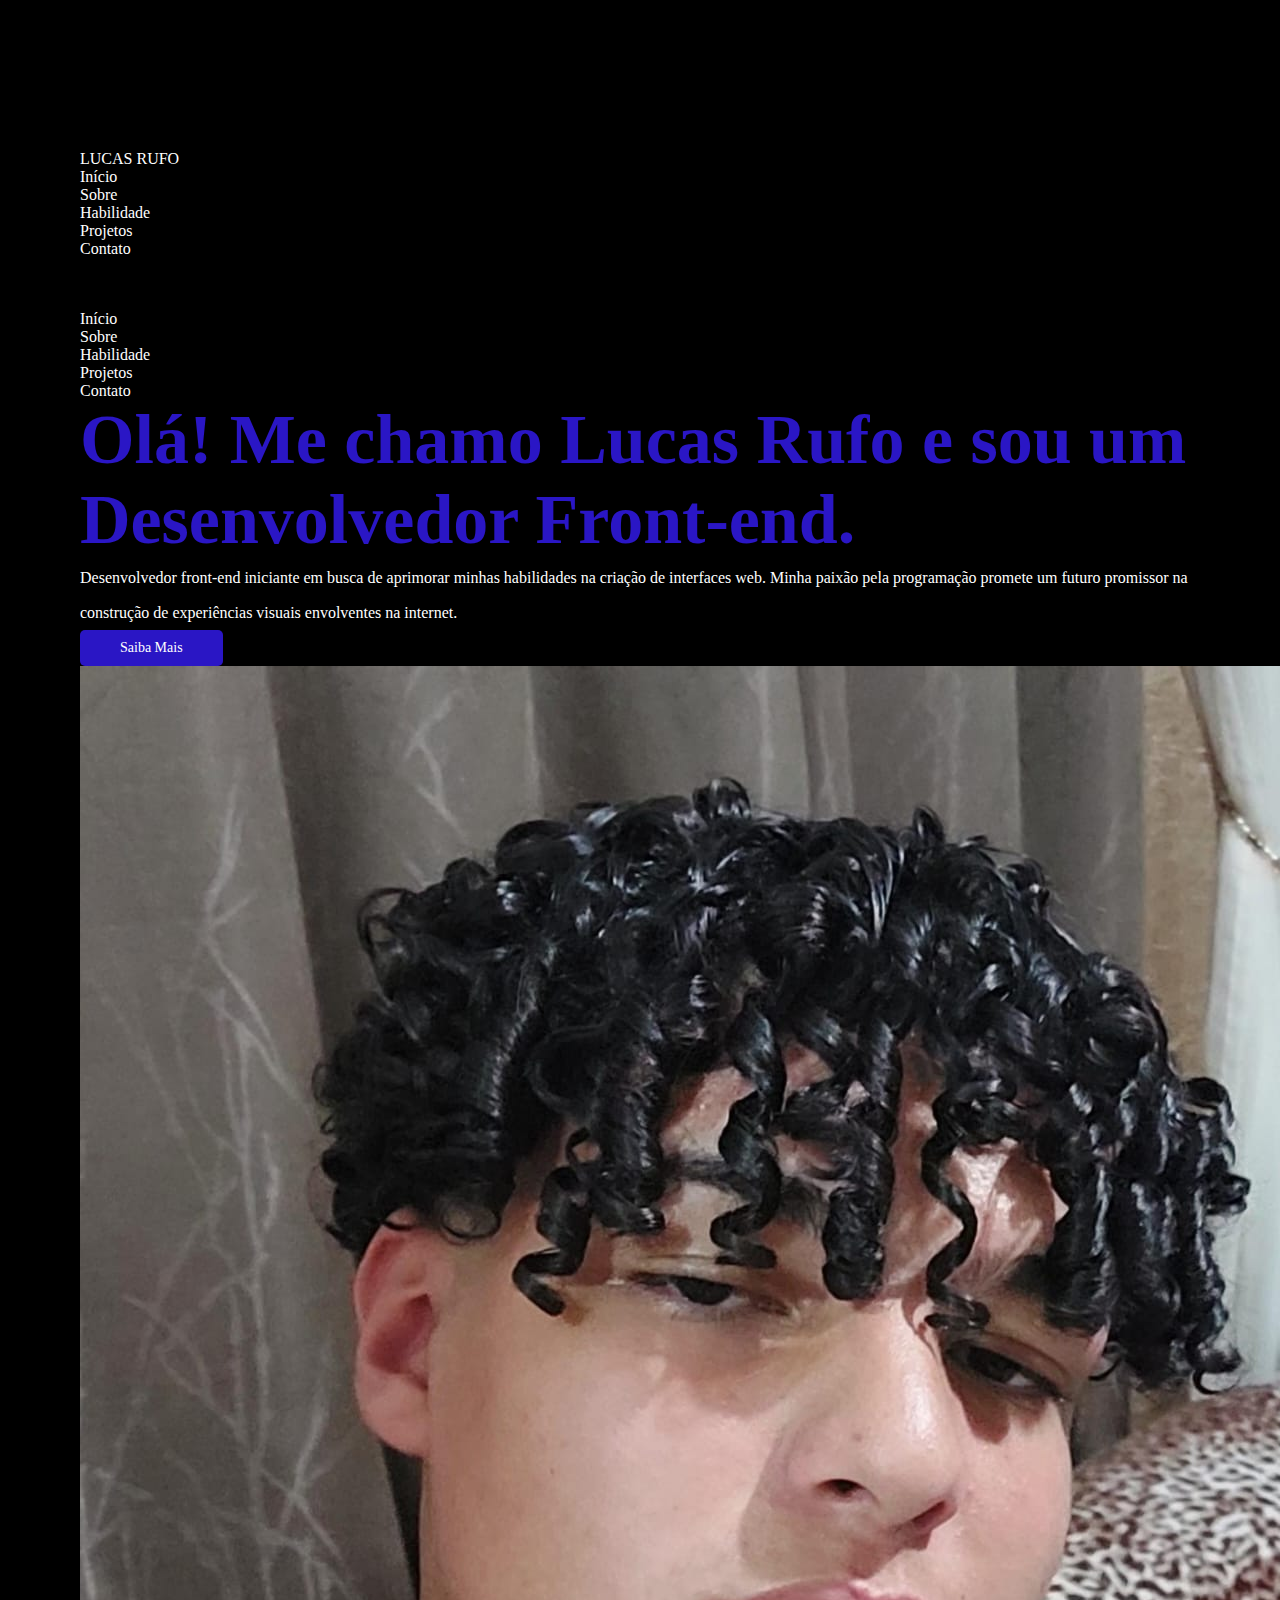
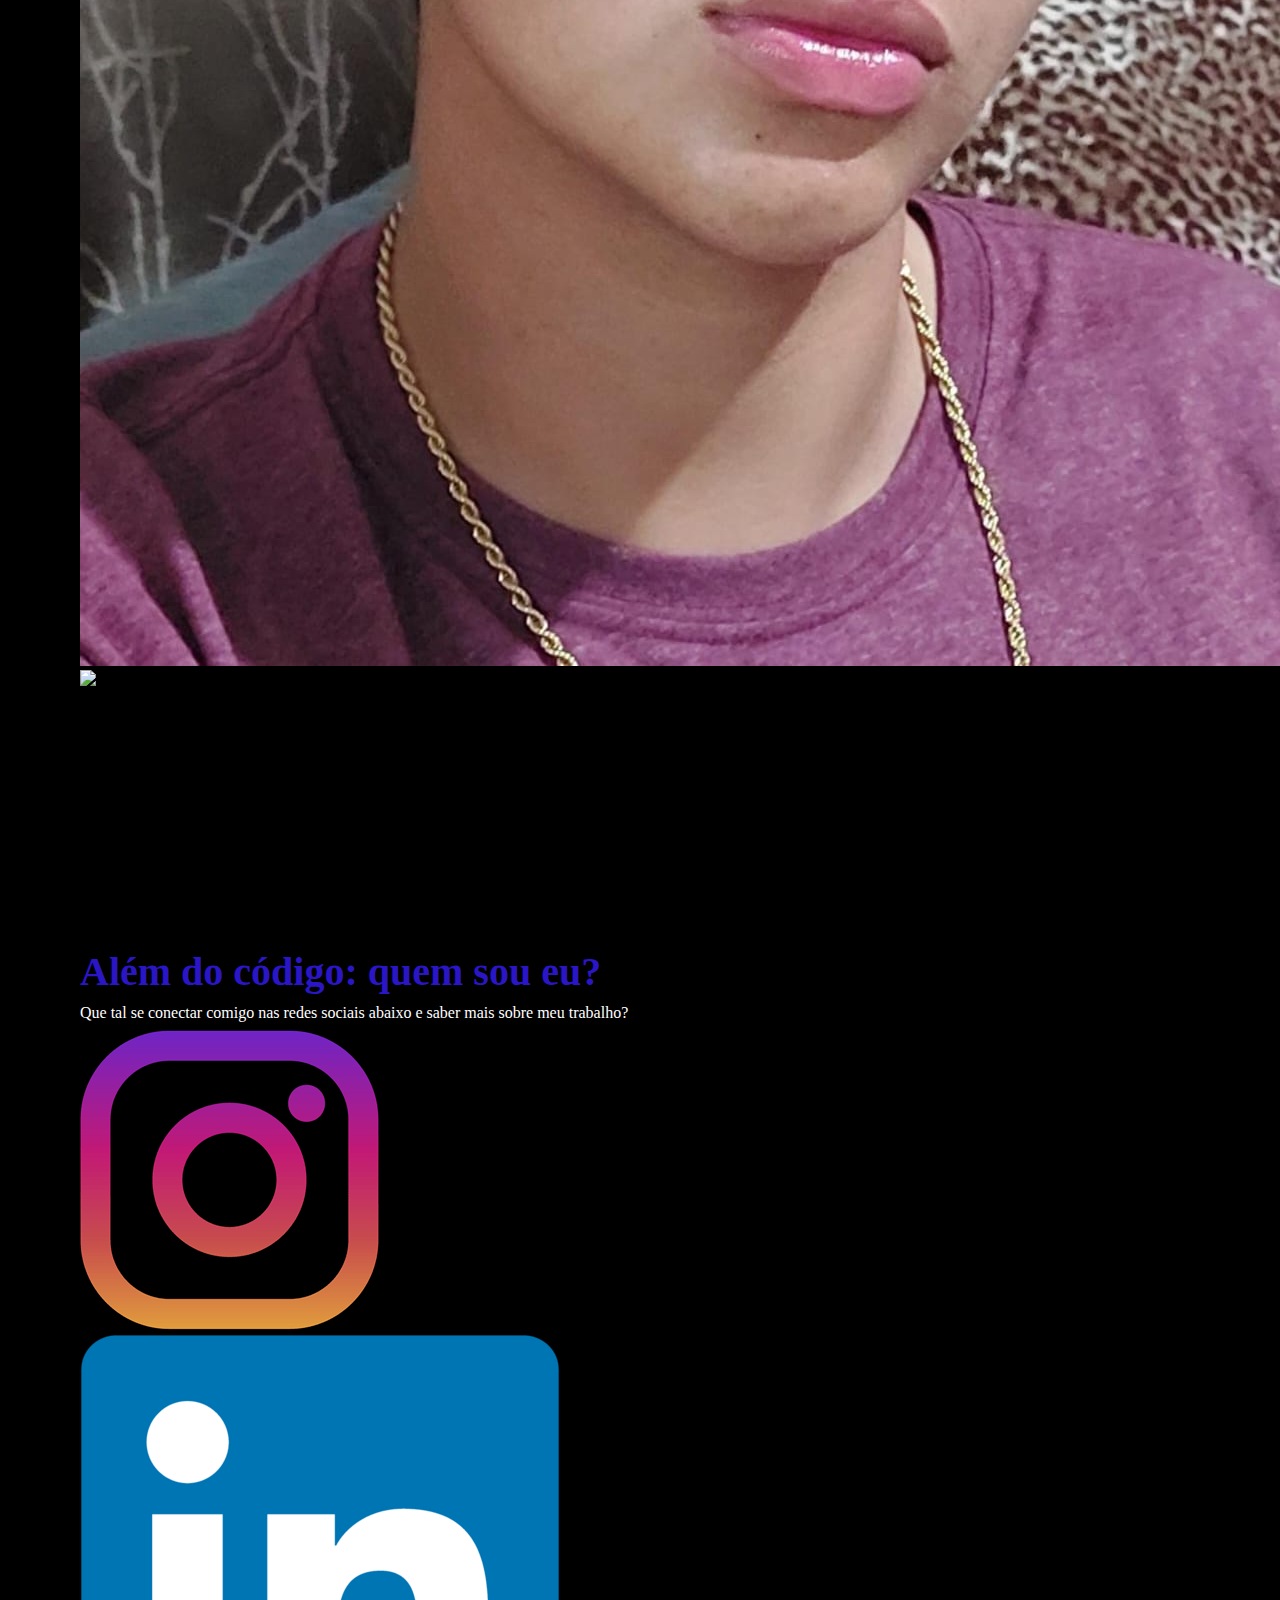
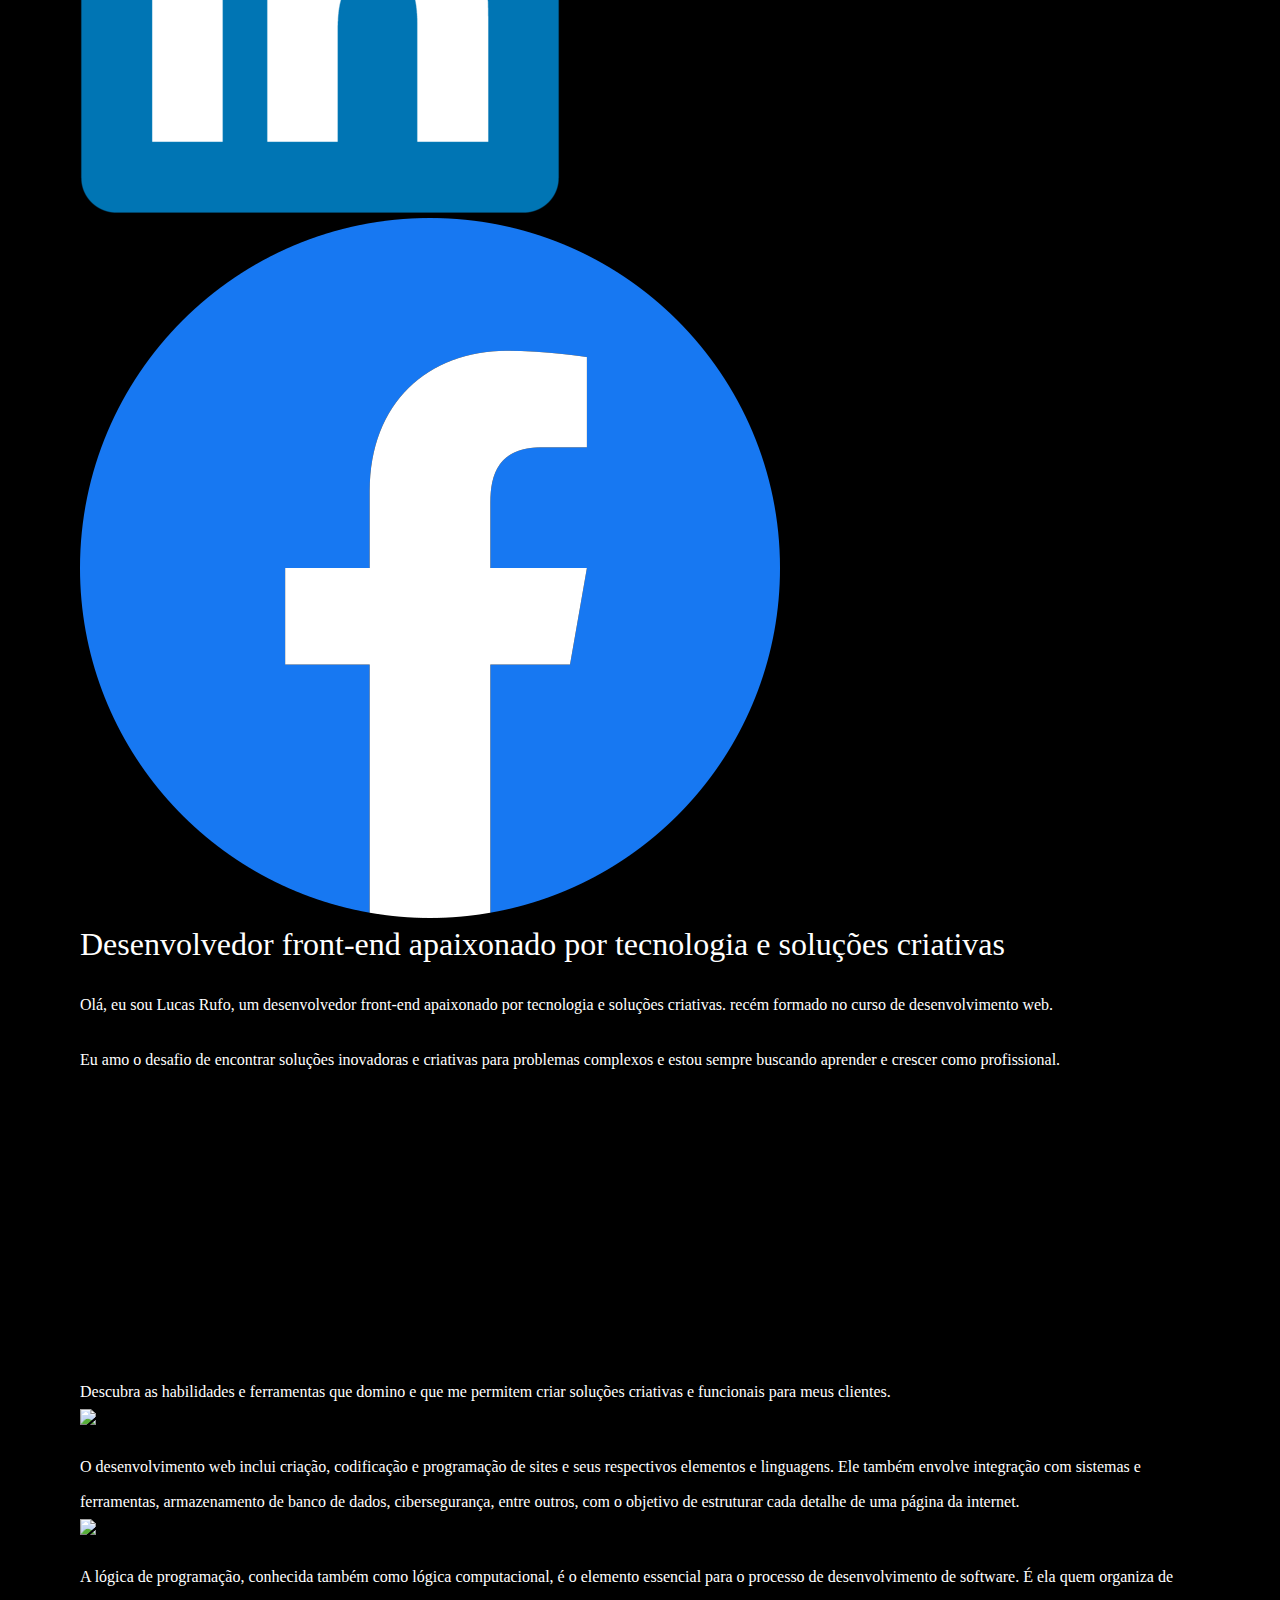
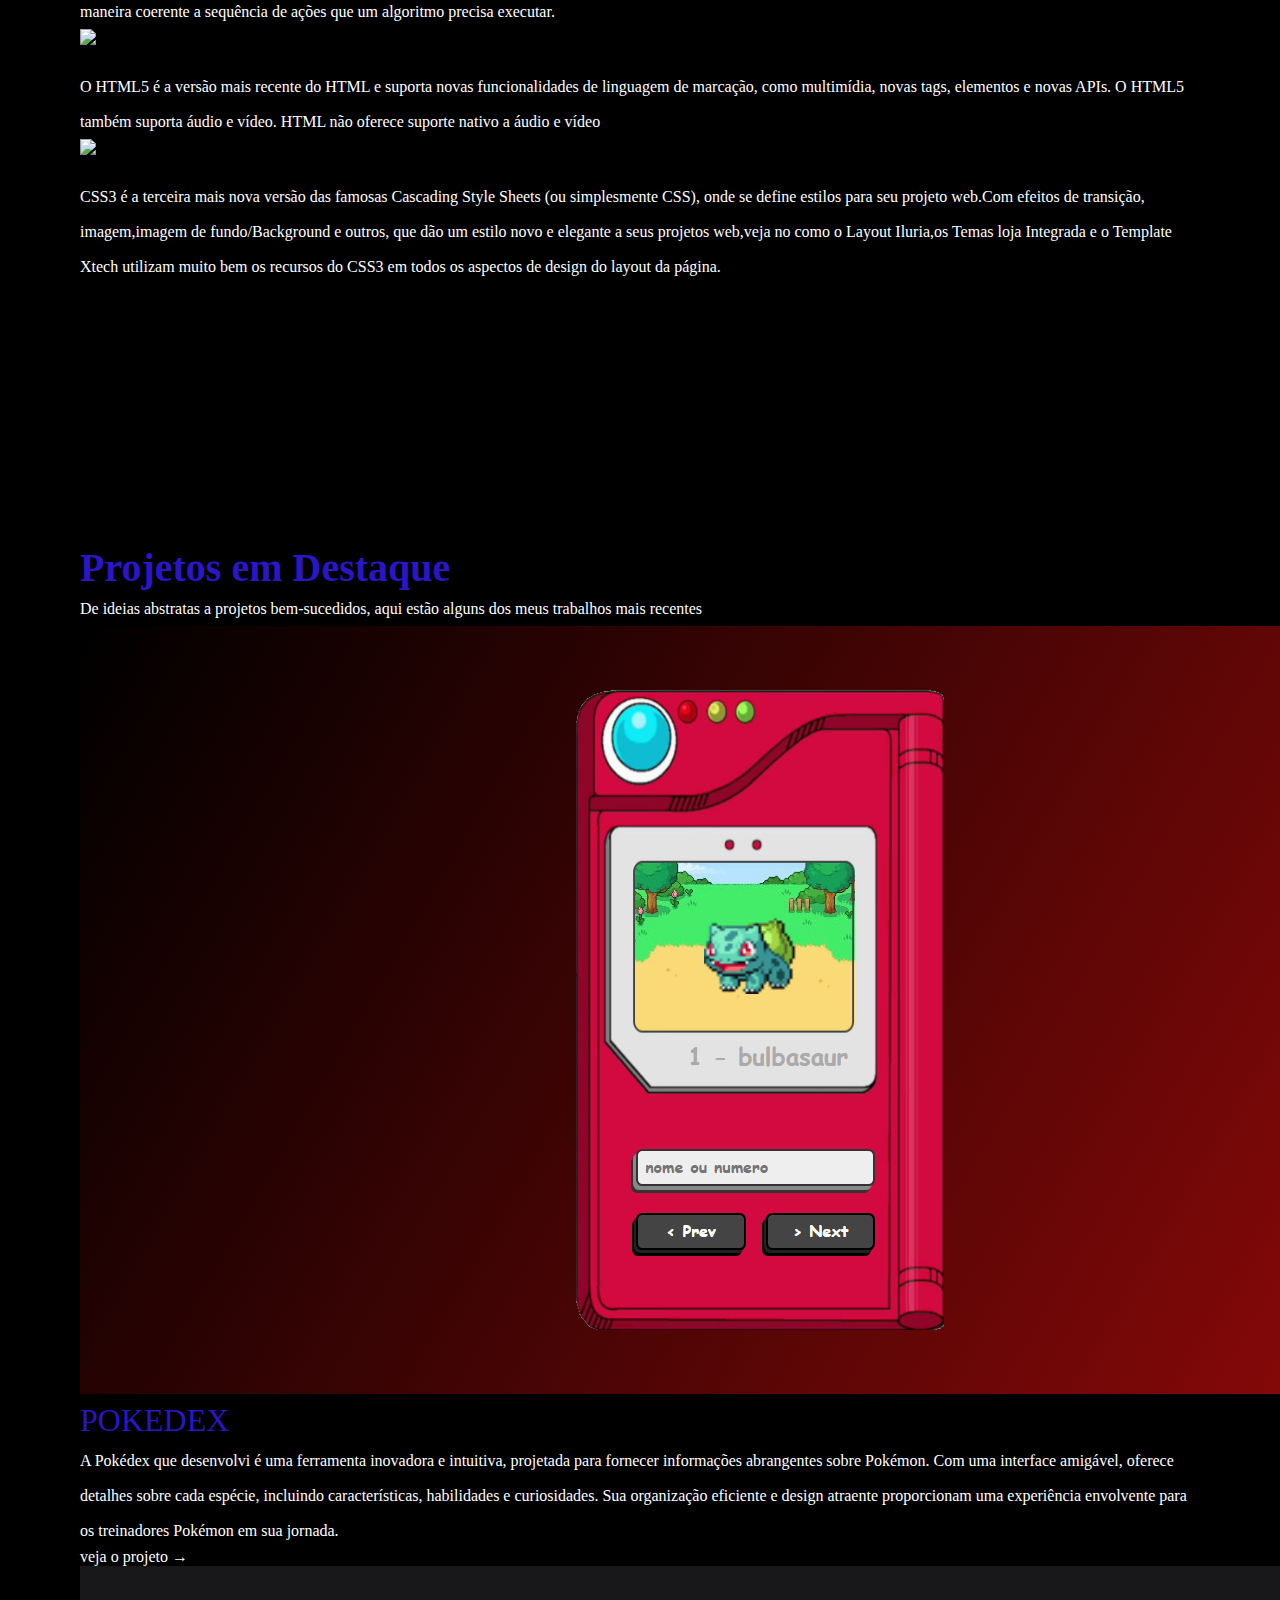
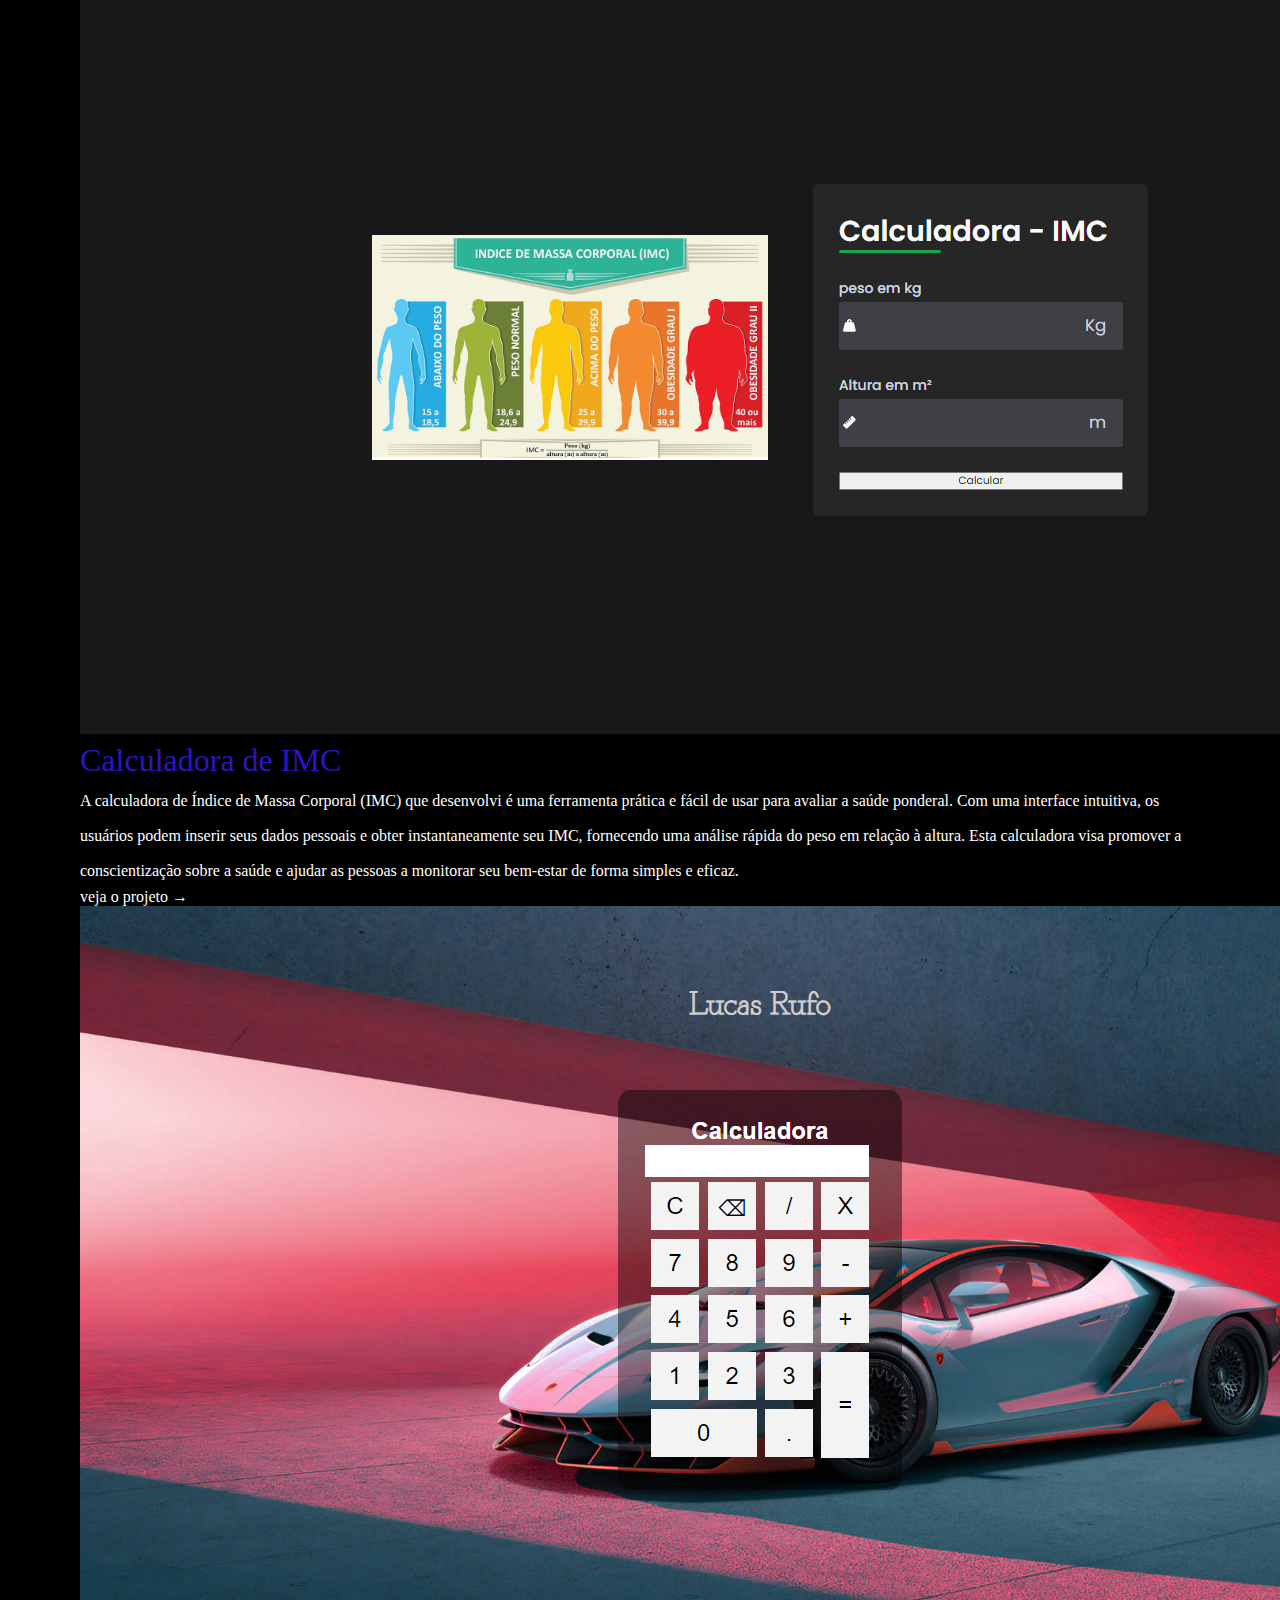
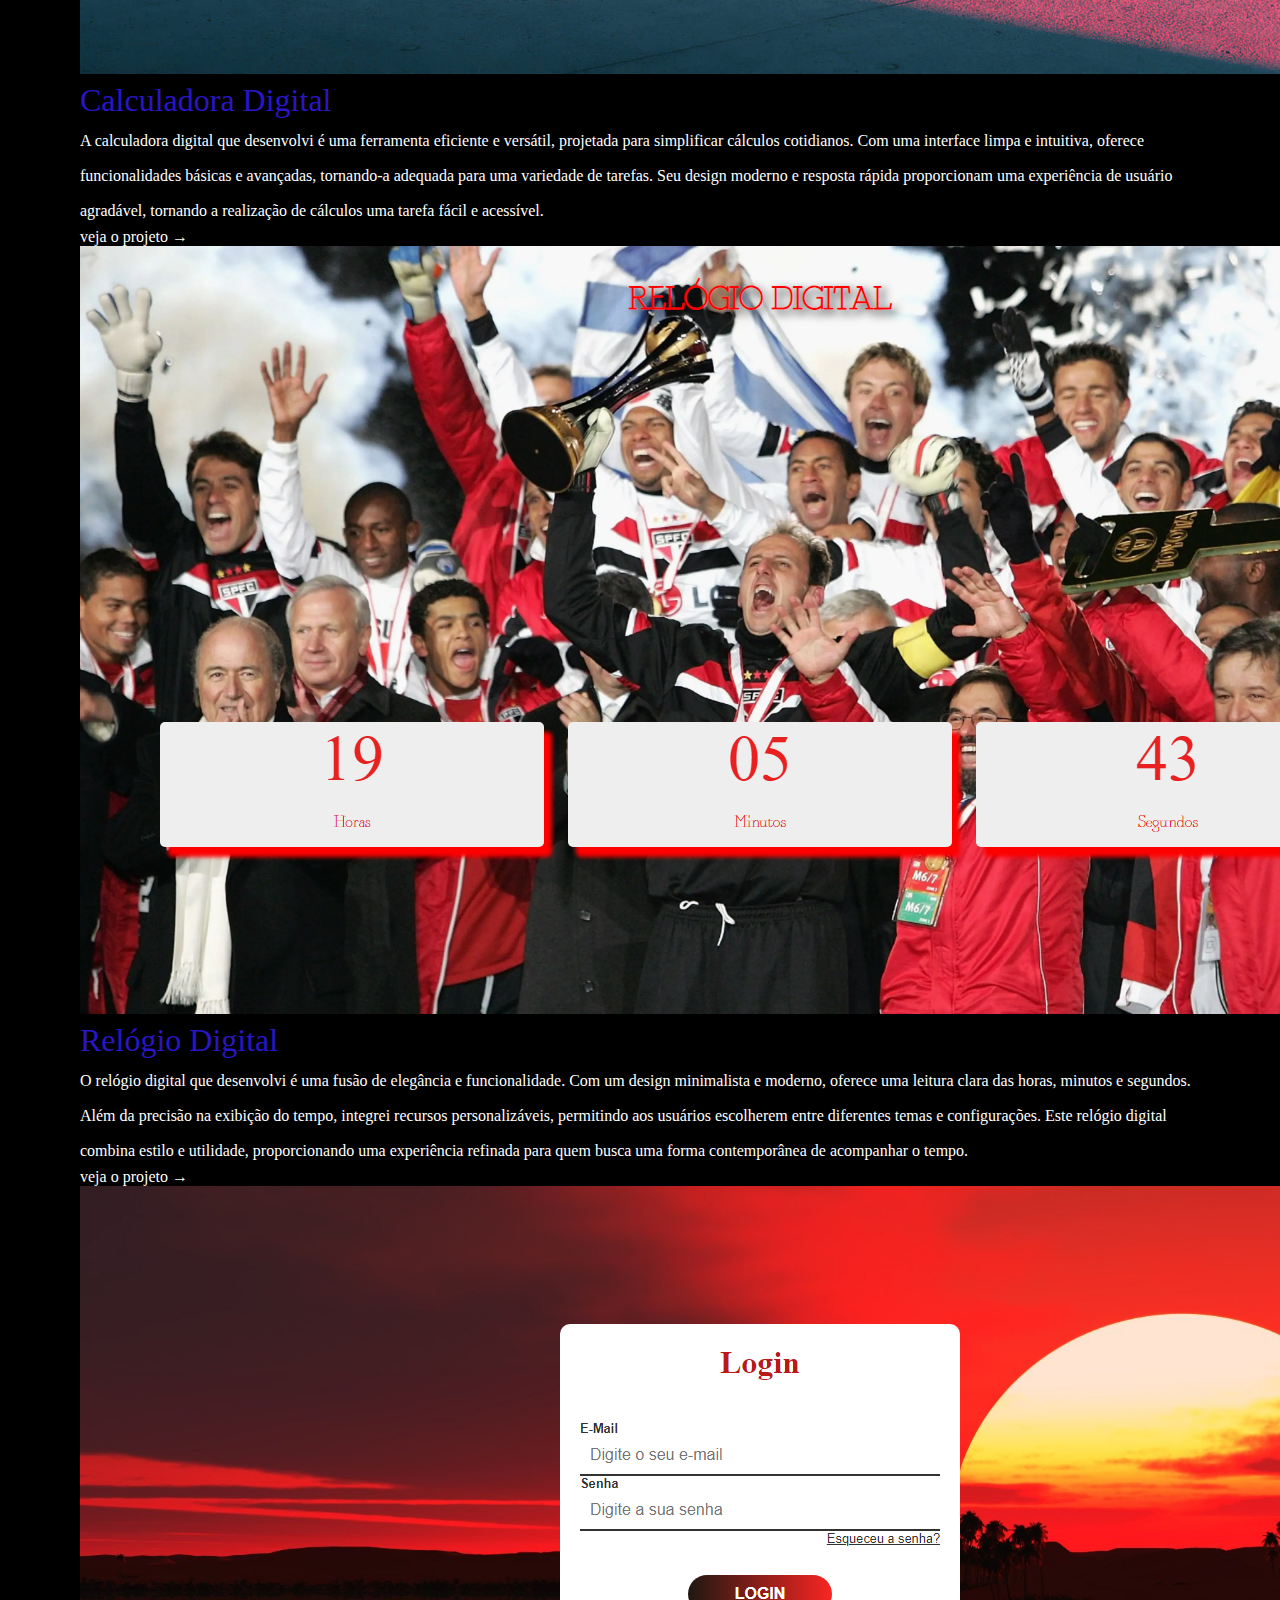
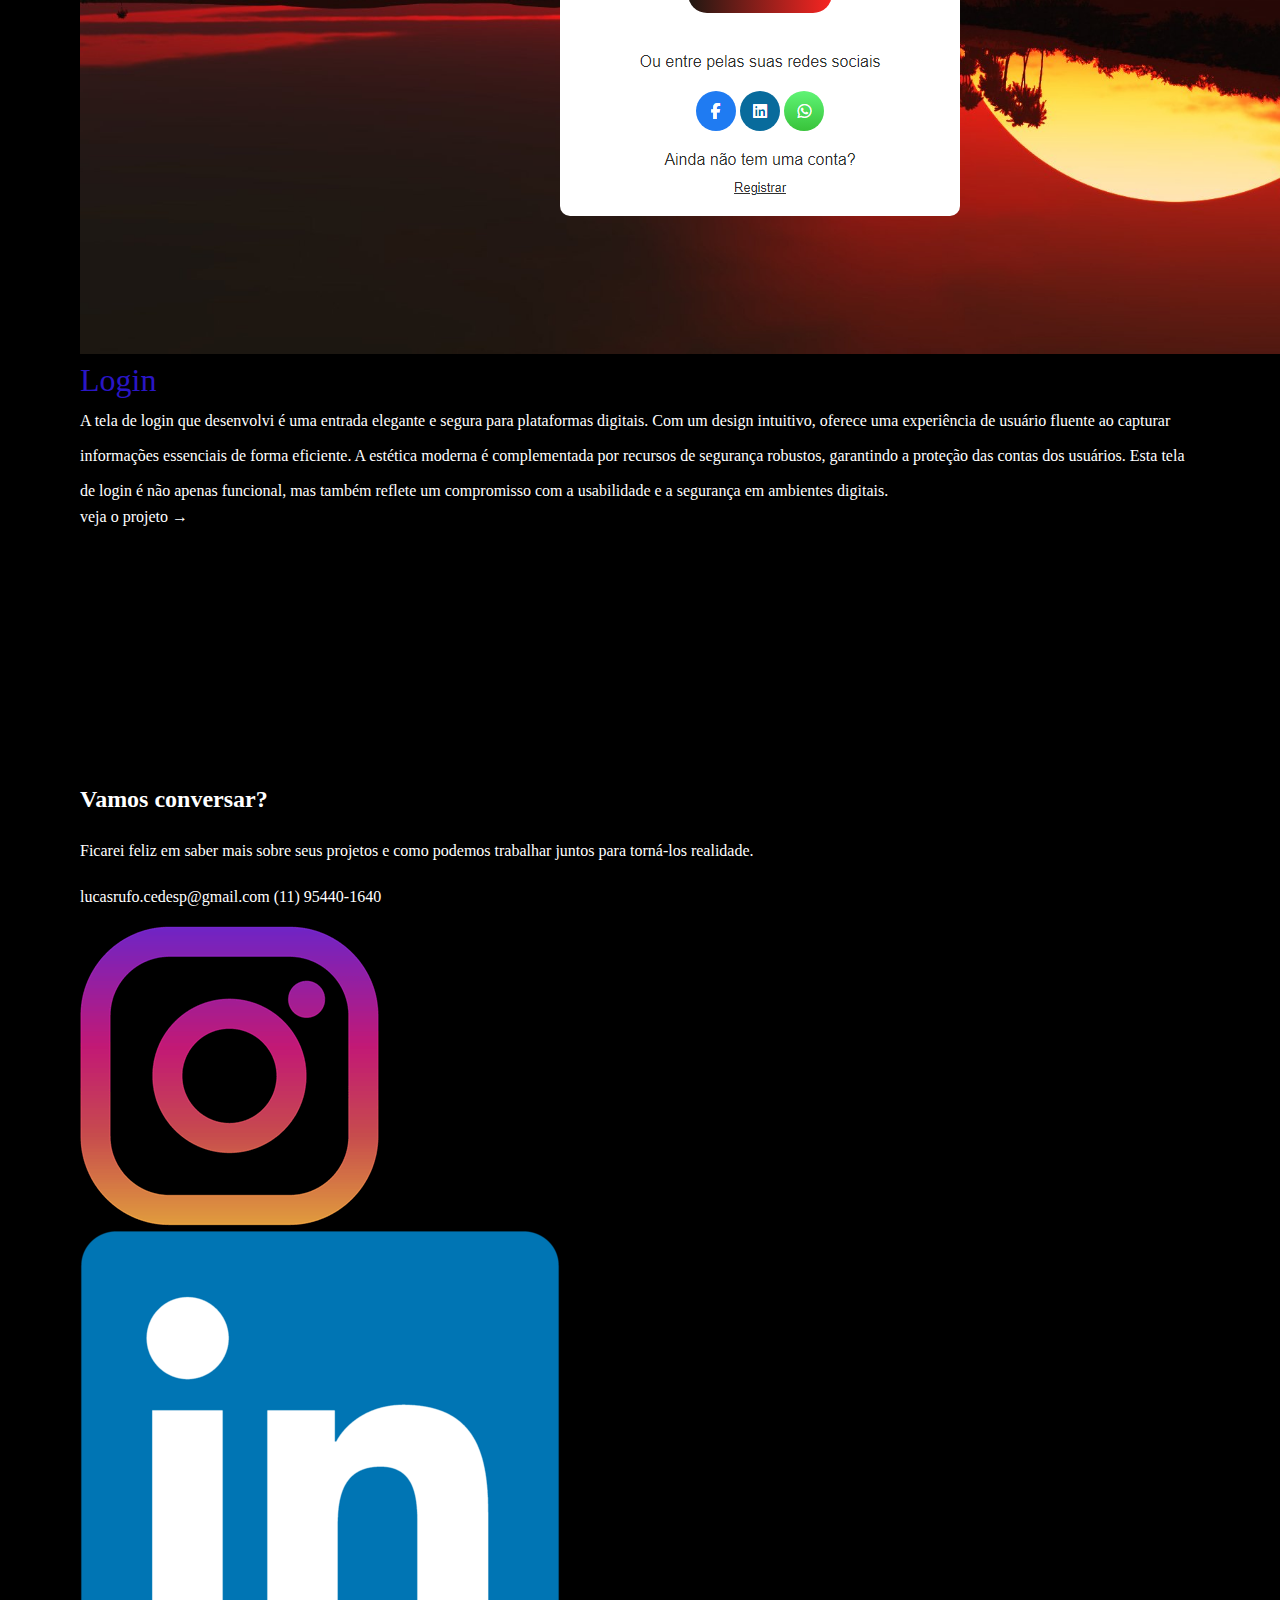
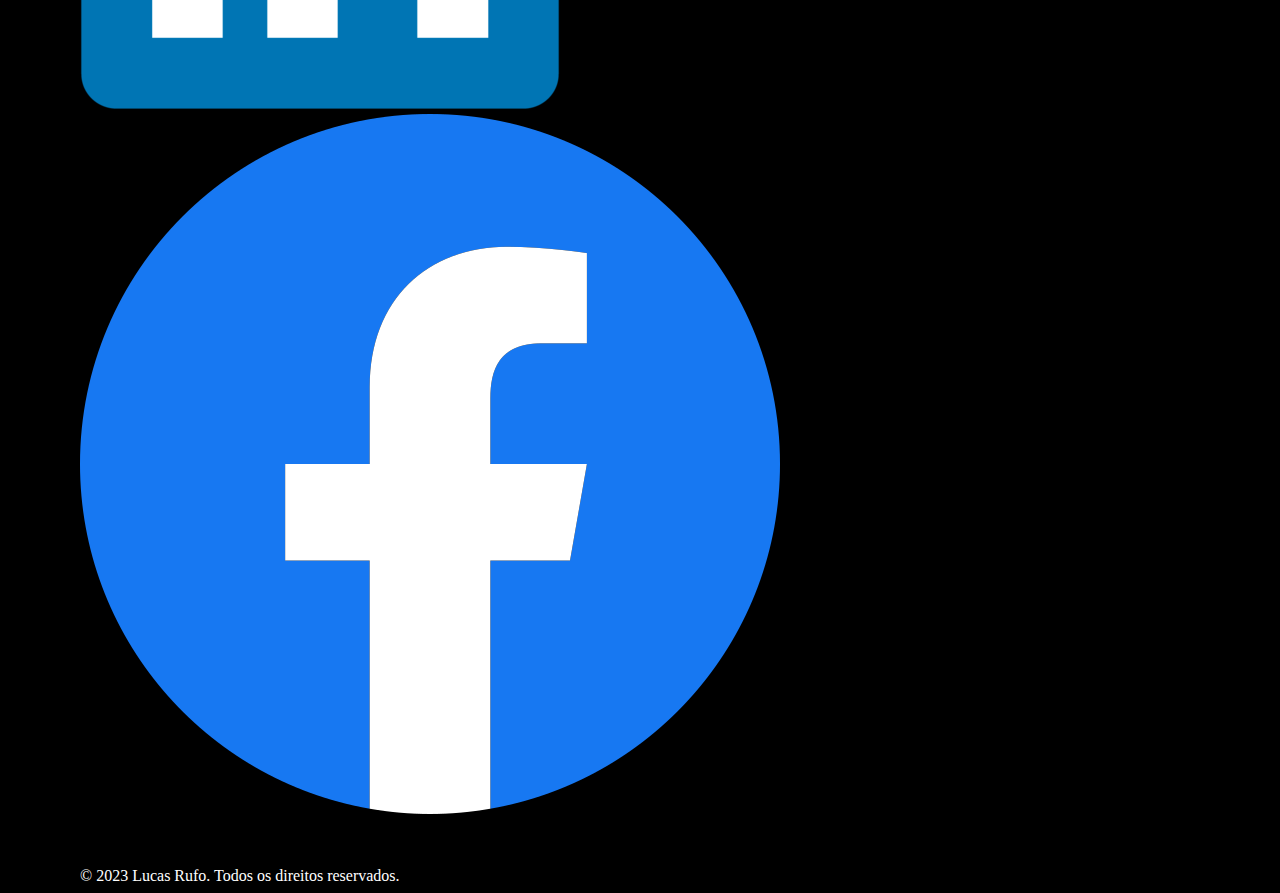
==== index.html @ 943e2b4f "Portfólio_LucasRufo" ====
<!DOCTYPE html>
<html lang="pt-br">

<head>
    <!-- meta tags -->
    <meta charset="UTF-8">
    <meta name="viewport" content="width=device-width, initial-scale=1.0">
    <!-- title -->
    <title>Portifolio Lucas</title>
    <!-- Css extends que chama todos os outros -->
    <link rel="stylesheet" href="css/extends.css">
    <!-- fonts -->
    <link rel="preconnect" href="https://fonts.googleapis.com" />
    <link rel="preconnect" href="https://fonts.gstatic.com" crossorigin />
    <link href="https://fonts.googleapis.com/css2?family=DM+Sans:wght@400;500;700&display=swap" rel="stylesheet" />
    <!-- scripts -->
    <script defer src="scripts/index.js"></script>
</head>

<body>
    <!-- navbar -->
    <nav class="navbar">
        <div class="navbar__content max-width mb-0">
            <a href="index.html">
                LUCAS RUFO
            </a>

            <ul class="navbar__links">
                <li><a href="#header">Início</a></li>
                <li><a href="#about">Sobre</a></li>
                <li><a href="#skills">Habilidade</a></li>
                <li><a href="#projects">Projetos</a></li>
                <li><a href="#footer">Contato</a></li>
            </ul>

            <div class="navbar__mobile">
                <img src="assets/menu.svg" alt="burguer" class="burguer">
                <ul class="mobile__links">
                    <li><a href="#header">Início</a></li>
                    <li><a href="#about">Sobre</a></li>
                    <li><a href="#skills">Habilidade</a></li>
                    <li><a href="#projects">Projetos</a></li>
                    <li><a href="#footer">Contato</a></li>
                </ul>
            </div>
        </div>
    </nav>

    <!-- header -->
    <header id="header" class="max-width">
        <div class="header__left">
            <h1>Olá! Me chamo Lucas Rufo e sou um Desenvolvedor Front-end.</h1>

            <p>
              Desenvolvedor front-end iniciante em busca de aprimorar minhas habilidades na criação de interfaces web. Minha paixão pela programação promete um futuro promissor na construção de experiências visuais envolventes na internet.
            </p>

            <a href="" class="btn btn-primary">Saiba Mais</a>
        </div>

        <div class="header__right">
            <div class="header__image">
                <img src="assets/ce84b415-995d-48fe-ae73-82e7fc665495.jpg" alt="foto-perfil" class="foto__perfil"/>

                <img src="assets/abstract.svg" alt="background" class="background" />
            </div>
        </div>

    </header>

    <!-- Sobre -->
    <section id="about" class="about max-width">
        <div class="about__left">
            <h2 class="secondary-title">Além do código: quem sou eu?</h2>

            <p>
                Que tal se conectar comigo nas redes sociais abaixo e saber mais sobre
                meu trabalho?
            </p>

            <ul>
                <li>
                    <a href="https://www.instagram.com/rufxz7/" target="_blank"><img src="assets/instagram-logo-1494D6FE63-seeklogo.com.png" alt="Instagram" /></a>
                </li>
                <li>
                    <a href="https://www.linkedin.com/in/lucas-rufo-8a3761261/" target="_blank"><img src="assets/LinkedIn_logo_initials.png" alt="Linkedin" /></a>
                </li>
                <li>
                    <a href="https://www.facebook.com/lucas.rufo.9/" target="_blank"><img src="assets/facebook-logo-5-1.png" alt="Facebook" /></a>
                </li>
            </ul>

        </div>

        <div class="about__right">
            <h3 class="tertiary-title mb-m">
                Desenvolvedor front-end apaixonado por tecnologia e soluções criativas
            </h3>
            <p>
                Olá, eu sou Lucas Rufo, um desenvolvedor front-end apaixonado por
                tecnologia e soluções criativas. recém formado no curso de 
                desenvolvimento web.
            </p>
            <p>
                Eu amo o desafio de encontrar soluções inovadoras e criativas para
                problemas complexos e estou sempre buscando aprender e crescer como
                profissional.
            </p>
        </div>
    </section>
    <!-- habilidades -->
    <section id="skills" class="skills">

        <div class="skills__content max-width">

            <h2 id="ferramentas">Minha caixinha de ferramentas</h2>

            <p class="description">
                Descubra as habilidades e ferramentas que domino e que me permitem
                criar soluções criativas e funcionais para meus clientes.
            </p>

            <ul>
                <li class="skills__item">
                    <div class="image-container">
                        <img src="https://cdn-icons-png.flaticon.com/256/5998/5998401.png" alt="Desenvolvimento Web" />
                    </div>
                    <h3>Desenvolvimento Web</h3>
                    <p>
                      O desenvolvimento web inclui criação, codificação e programação de sites e seus respectivos elementos e linguagens. Ele também envolve integração com sistemas e ferramentas, armazenamento de banco de dados, cibersegurança, entre outros, com o objetivo de estruturar cada detalhe de uma página da internet.
                    </p>
                </li>

                <li class="skills__item">
                    <div class="web">
                        <img src="https://cdn-icons-png.flaticon.com/512/6747/6747010.png" alt="Web Design" />
                    </div>
                    <h3>Lógica da Programação</h3>
                    <p>
                      A lógica de programação, conhecida também como lógica computacional, é o elemento essencial para o processo de desenvolvimento de software. É ela quem organiza de maneira coerente a sequência de ações que um algoritmo precisa executar.
                    </p>
                </li>

                <li class="skills__item">
                    <div class="image-container">
                        <img src="https://www.w3.org/html/logo/downloads/HTML5_1Color_Black.png" alt="UX/UI Design" />
                    </div>
                    <h3>HTML5</h3>
                    <p>
                      O HTML5 é a versão mais recente do HTML e suporta novas funcionalidades de linguagem de marcação, como multimídia, novas tags, elementos e novas APIs. O HTML5 também suporta áudio e vídeo. HTML não oferece suporte nativo a áudio e vídeo
                    </p>
                </li>

                <li class="skills__item">
                    <div class="image-container">
                        <img src="https://cdn.iconscout.com/icon/free/png-256/free-css3-8-1175200.png" alt="Gerenciamentos de versões" />
                    </div>
                    <h3>CSS3</h3>
                    <p>
                      CSS3 é a terceira mais nova versão das famosas Cascading Style Sheets (ou simplesmente CSS), onde se define estilos para seu projeto web.Com efeitos de transição, imagem,imagem de fundo/Background e outros, que dão um estilo novo e elegante a seus projetos web,veja no como o Layout Iluria,os Temas loja Integrada e o Template Xtech utilizam muito bem os recursos do CSS3 em todos os aspectos de design do layout da página.
                    </p>
                </li>

            </ul>

        </div>
    </section>

    <!-- Projetos -->
    <section id="projects" class="projects max-width">

        <div class="projects__content">

          <h2 class="secondary-title">Projetos em Destaque</h2>

          <p>
            De ideias abstratas a projetos bem-sucedidos, aqui estão alguns dos
            meus trabalhos mais recentes
          </p>

        </div>

        <ul>

          <li>
            <div class="image">
              <img src="assets/Captura de Tela (16).png" alt="Gerenciamento de tarefas" />
            </div>

            <div class="projects__info">
              <h3 class="tertiary-title">
                POKEDEX
              </h3>
              <p>
                A Pokédex que desenvolvi é uma ferramenta inovadora e intuitiva, projetada para fornecer informações abrangentes sobre Pokémon. Com uma interface amigável, oferece detalhes sobre cada espécie, incluindo características, habilidades e curiosidades. Sua organização eficiente e design atraente proporcionam uma experiência envolvente para os treinadores Pokémon em sua jornada.
              </p>
              <a href="projetos/Pokedéx/index.html" target="_blank">veja o projeto &rarr;</a>
            </div>

          </li>

          <li class="projects__reversed-list">

            <div class="image">
              <img src="assets/IMC.png" alt="ecommerce" />
            </div>

            <div class="projects__info">

              <h3 class="tertiary-title">
                Calculadora de IMC
              </h3>

              <p>
                A calculadora de Índice de Massa Corporal (IMC) que desenvolvi é uma ferramenta prática e fácil de usar para avaliar a saúde ponderal. Com uma interface intuitiva, os usuários podem inserir seus dados pessoais e obter instantaneamente seu IMC, fornecendo uma análise rápida do peso em relação à altura. Esta calculadora visa promover a conscientização sobre a saúde e ajudar as pessoas a monitorar seu bem-estar de forma simples e eficaz.
              </p>

              <a href="projetos/Projeto_IMC/index.html" target="_blank">veja o projeto &rarr;</a>
            </div>

          </li>

          <li>

            <div class="image">

              <img src="assets/Captura de Tela (15).png" alt="delivery" />
            </div>

            <div class="projects__info">

              <h3 class="tertiary-title">
                Calculadora Digital
              </h3>

              <p>
                A calculadora digital que desenvolvi é uma ferramenta eficiente e versátil, projetada para simplificar cálculos cotidianos. Com uma interface limpa e intuitiva, oferece funcionalidades básicas e avançadas, tornando-a adequada para uma variedade de tarefas. Seu design moderno e resposta rápida proporcionam uma experiência de usuário agradável, tornando a realização de cálculos uma tarefa fácil e acessível.
              </p>

              <a href="projetos/Calculadora Simples/index.html" target="_blank">veja o projeto &rarr;</a>

            </div>

            <li class="projects__reversed-list">

              <div class="image">
                <img src="assets/Captura de Tela (18).png" alt="ecommerce" />
              </div>
  
              <div class="projects__info">
  
                <h3 class="tertiary-title">
                  Relógio Digital
                </h3>
  
                <p>
                  O relógio digital que desenvolvi é uma fusão de elegância e funcionalidade. Com um design minimalista e moderno, oferece uma leitura clara das horas, minutos e segundos. Além da precisão na exibição do tempo, integrei recursos personalizáveis, permitindo aos usuários escolherem entre diferentes temas e configurações. Este relógio digital combina estilo e utilidade, proporcionando uma experiência refinada para quem busca uma forma contemporânea de acompanhar o tempo.
                </p>
  
                <a href="projetos/Relógio Digital/index.html" target="_blank">veja o projeto &rarr;</a>
              </div>
  
            </li>
  
          </li>

          <li>
            <div class="image">
              <img src="assets/login.png" alt="Gerenciamento de tarefas" />
            </div>

            <div class="projects__info">
              <h3 class="tertiary-title">
                Login
              </h3>
              <p>
                A tela de login que desenvolvi é uma entrada elegante e segura para plataformas digitais. Com um design intuitivo, oferece uma experiência de usuário fluente ao capturar informações essenciais de forma eficiente. A estética moderna é complementada por recursos de segurança robustos, garantindo a proteção das contas dos usuários. Esta tela de login é não apenas funcional, mas também reflete um compromisso com a usabilidade e a segurança em ambientes digitais.
              </p>
              <a href="projetos/Login/index.html" target="_blank">veja o projeto &rarr;</a>
            </div>

          </li>
          
        
        </ul>

      </section>
  
      <!-- Footer -->
      <footer id="footer">

        <div class="footer__content max-width mb-0">

          <h2 id="tertiary-title">Vamos conversar?</h2>

          <p class="mb-m">
            Ficarei feliz em saber mais sobre seus projetos e como podemos
            trabalhar juntos para torná-los realidade.
          </p>

          <div class="footer__contact mb-m">
            
  
            </a>
            <span class="mb-m">
              <a href="mailto:lucasrufo.cedesp@gmail.com" target="_blank"> lucasrufo.cedesp@gmail.com
              </a>
              
              </span>

          <span>
  
             <a href="https://api.whatsapp.com/send?1=pt_BR&phone=5511954401640" target="_blank">

              (11) 95440-1640
            </a>
          </span>

          </div>

          <ul class="mb-l">

            <li>
              <a href="https://www.instagram.com/rufxz7/" target="_blank" ><img src="assets/instagram-logo-1494D6FE63-seeklogo.com.png" alt="Instagram" /></a>
            </li>

            <li>
              <a href="https://www.linkedin.com/in/lucas-rufo-8a3761261/" target="_blank"><img src="assets/LinkedIn_logo_initials.png" alt="Linkedin" /></a>
            </li>

            <li>
              <a href="https://www.facebook.com/lucas.rufo.9/" target="_blank"><img src="assets/facebook-logo-5-1.png" alt="Facebook" /></a>
            </li>

          </ul>

          <p class="footer__copyright">
            © 2023 Lucas Rufo. Todos os direitos reservados.
          </p>

        </div>

      </footer>

    
</body>

</html>
---- css/extends.css ----
@import './variables.css';
@import './globals.css';

@import './components/navbar.css';
@import './components/header.css';
@import './components/about.css';
@import './components/skills.css';
@import './components/projects.css';
@import './components/footer.css';
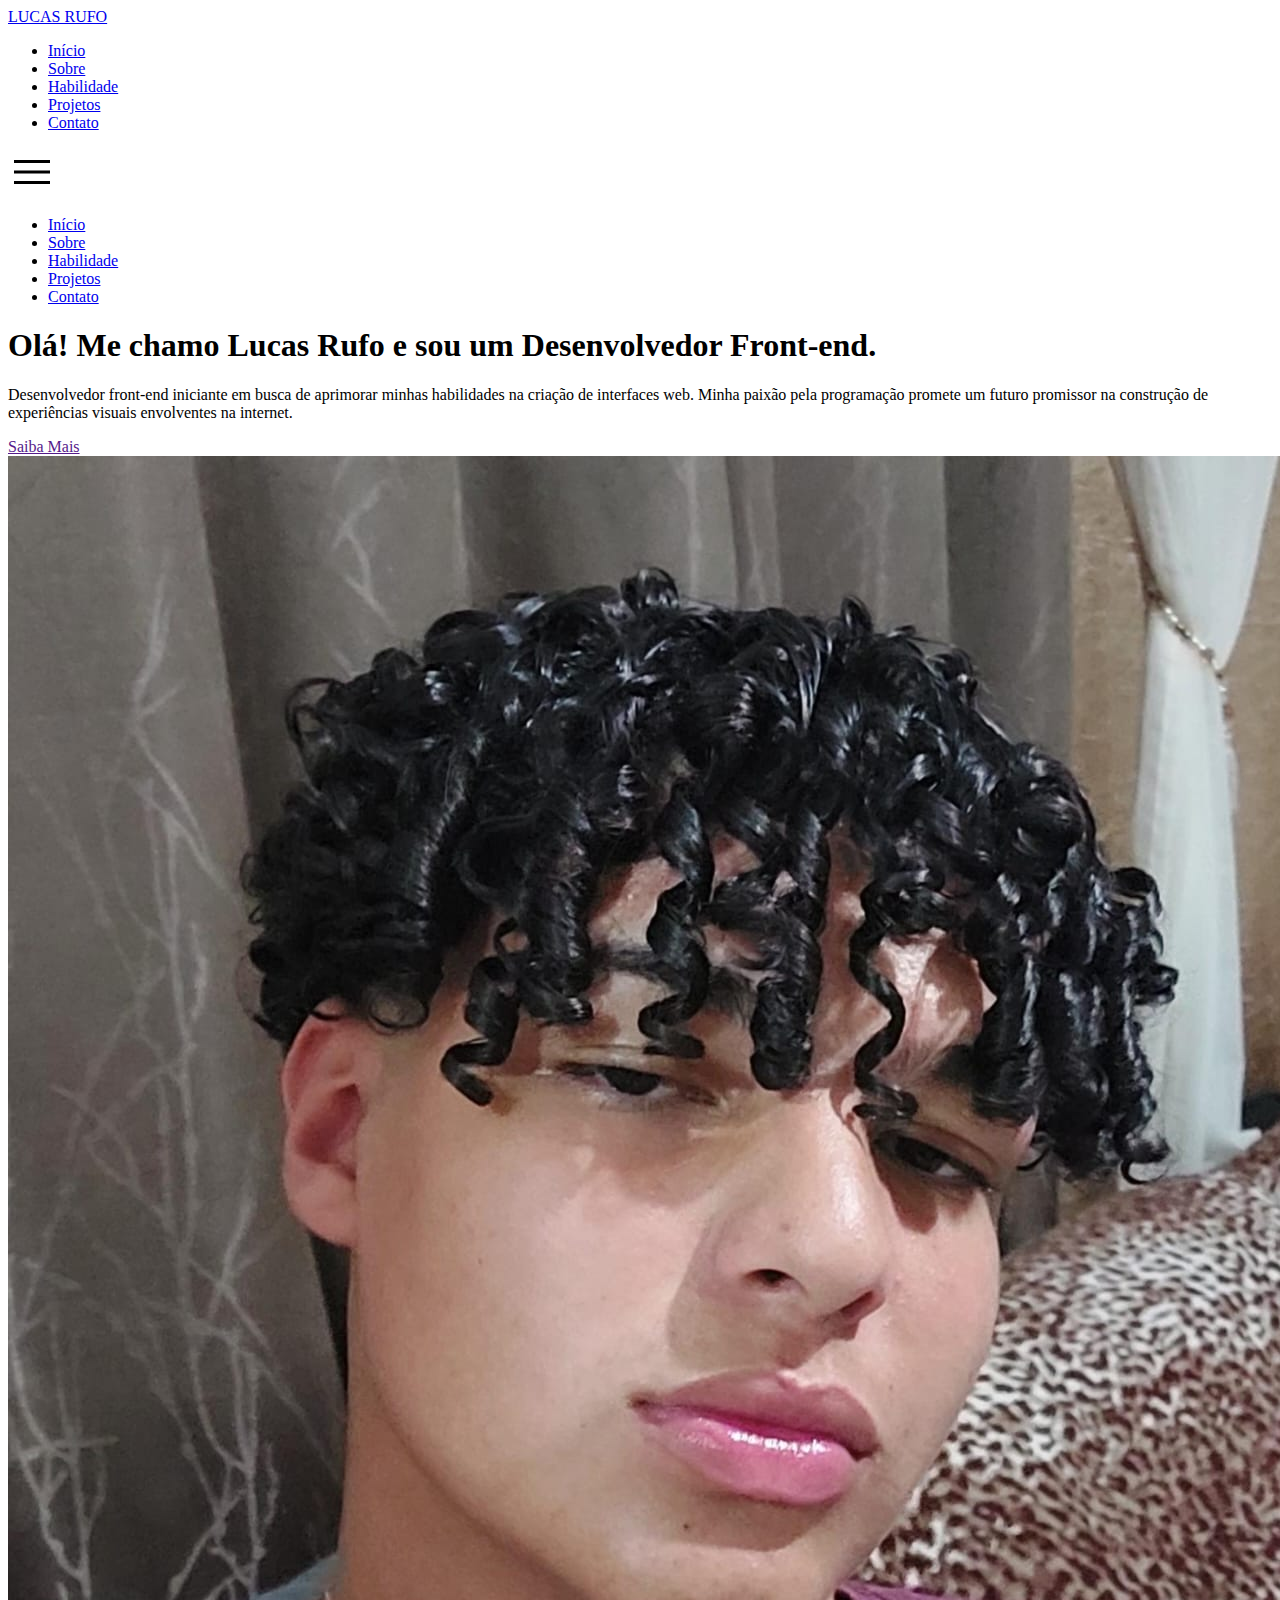
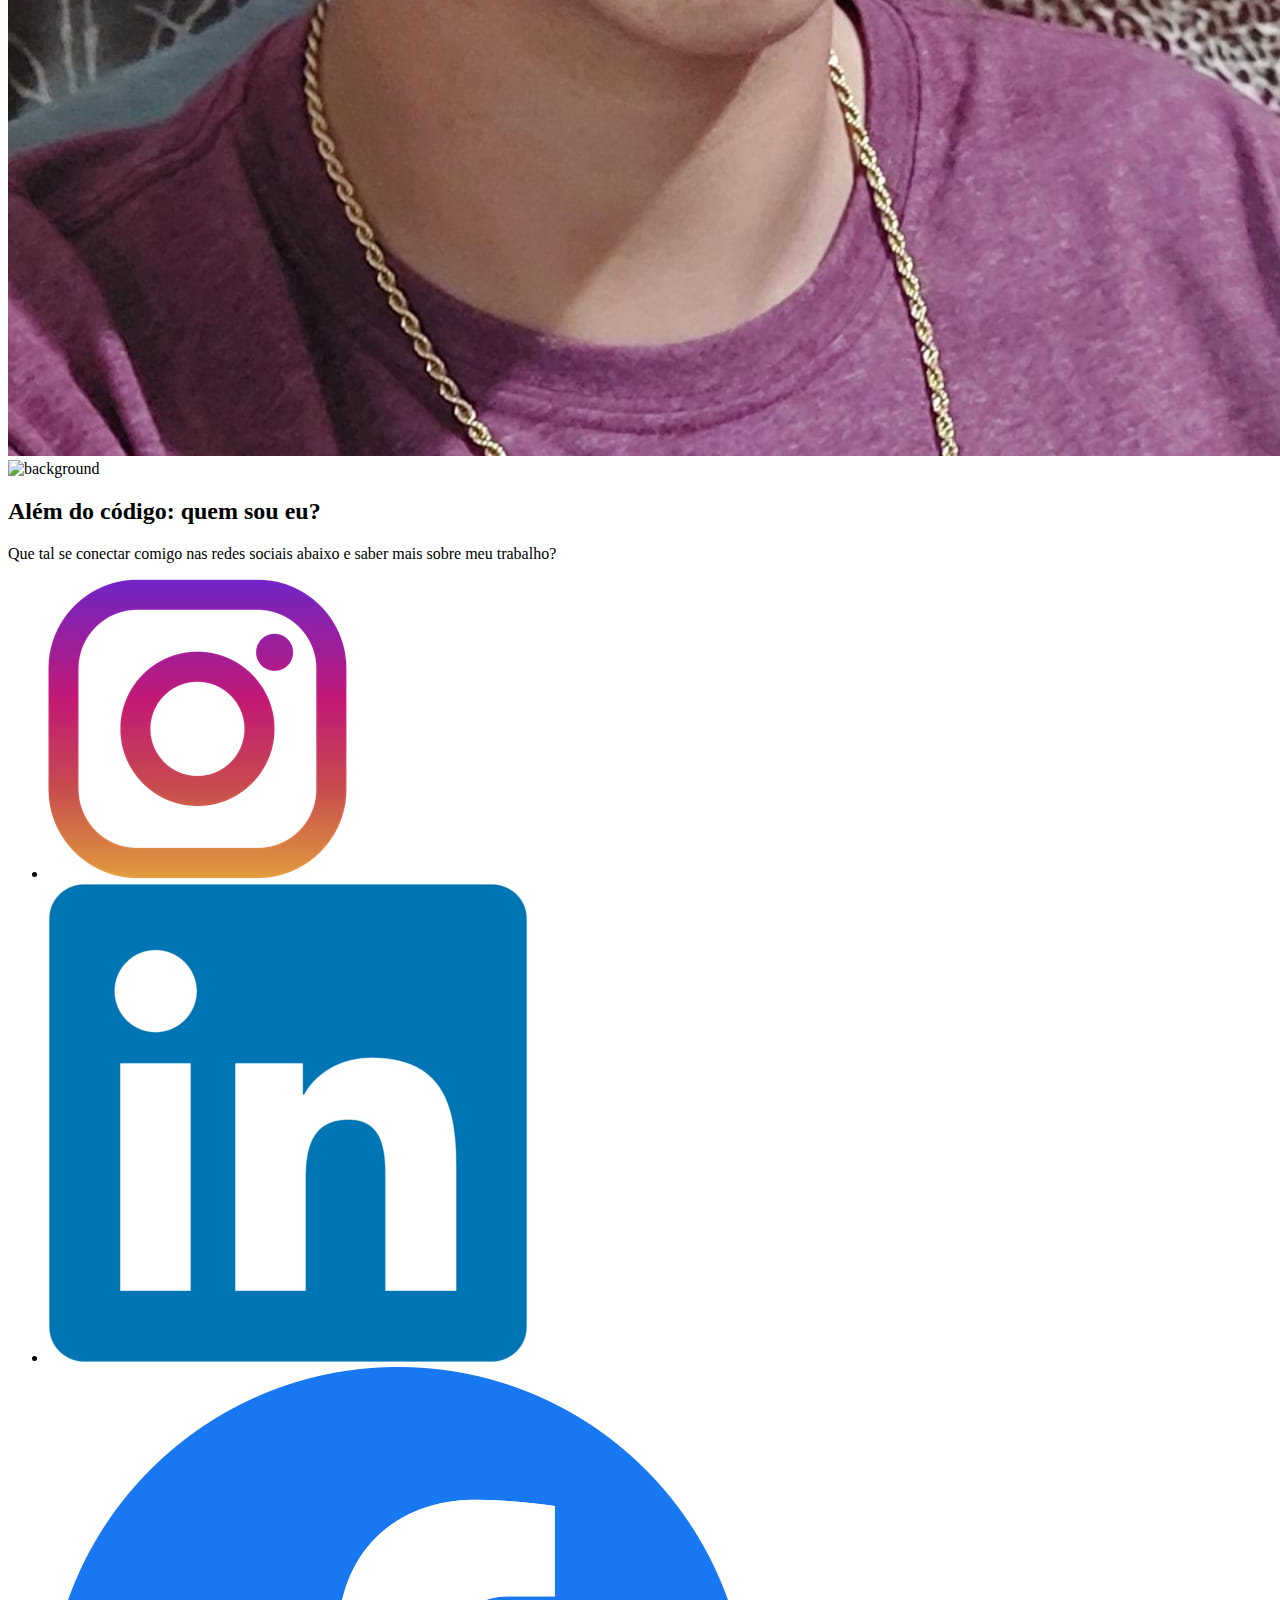
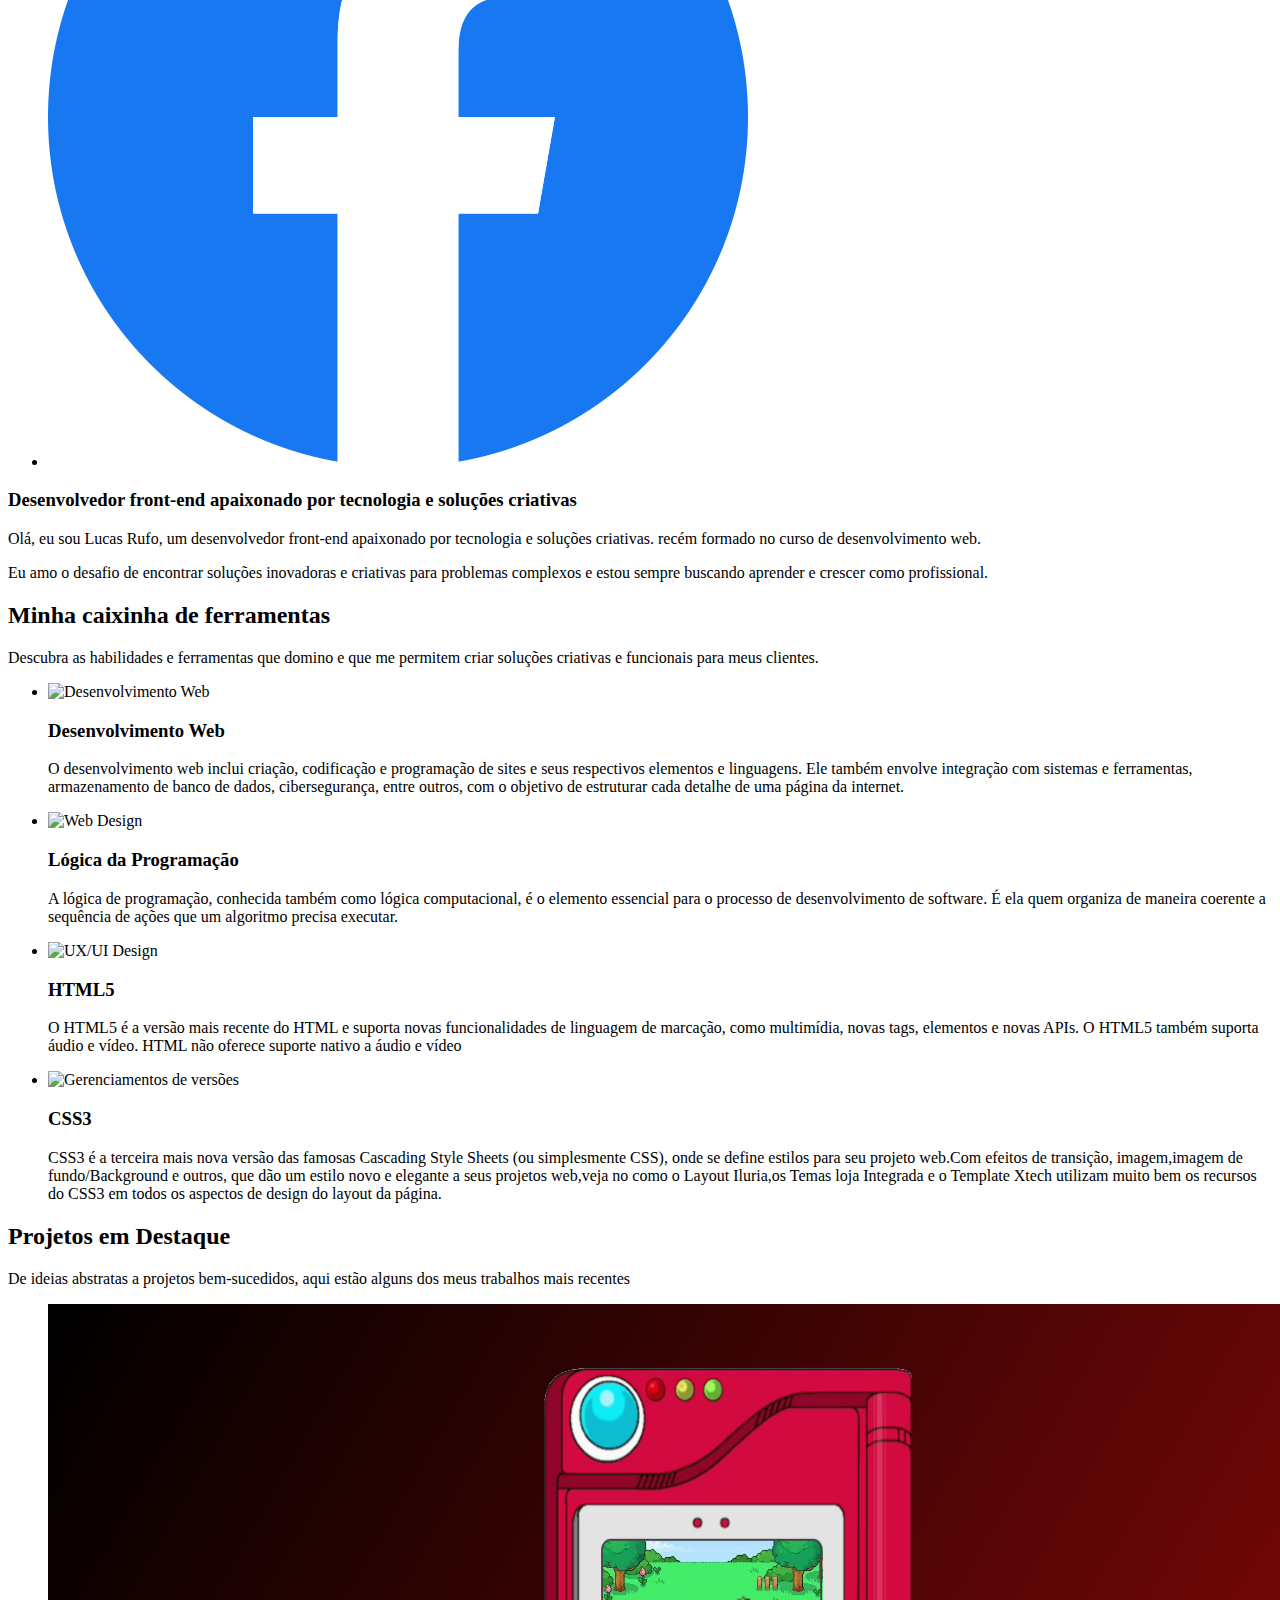
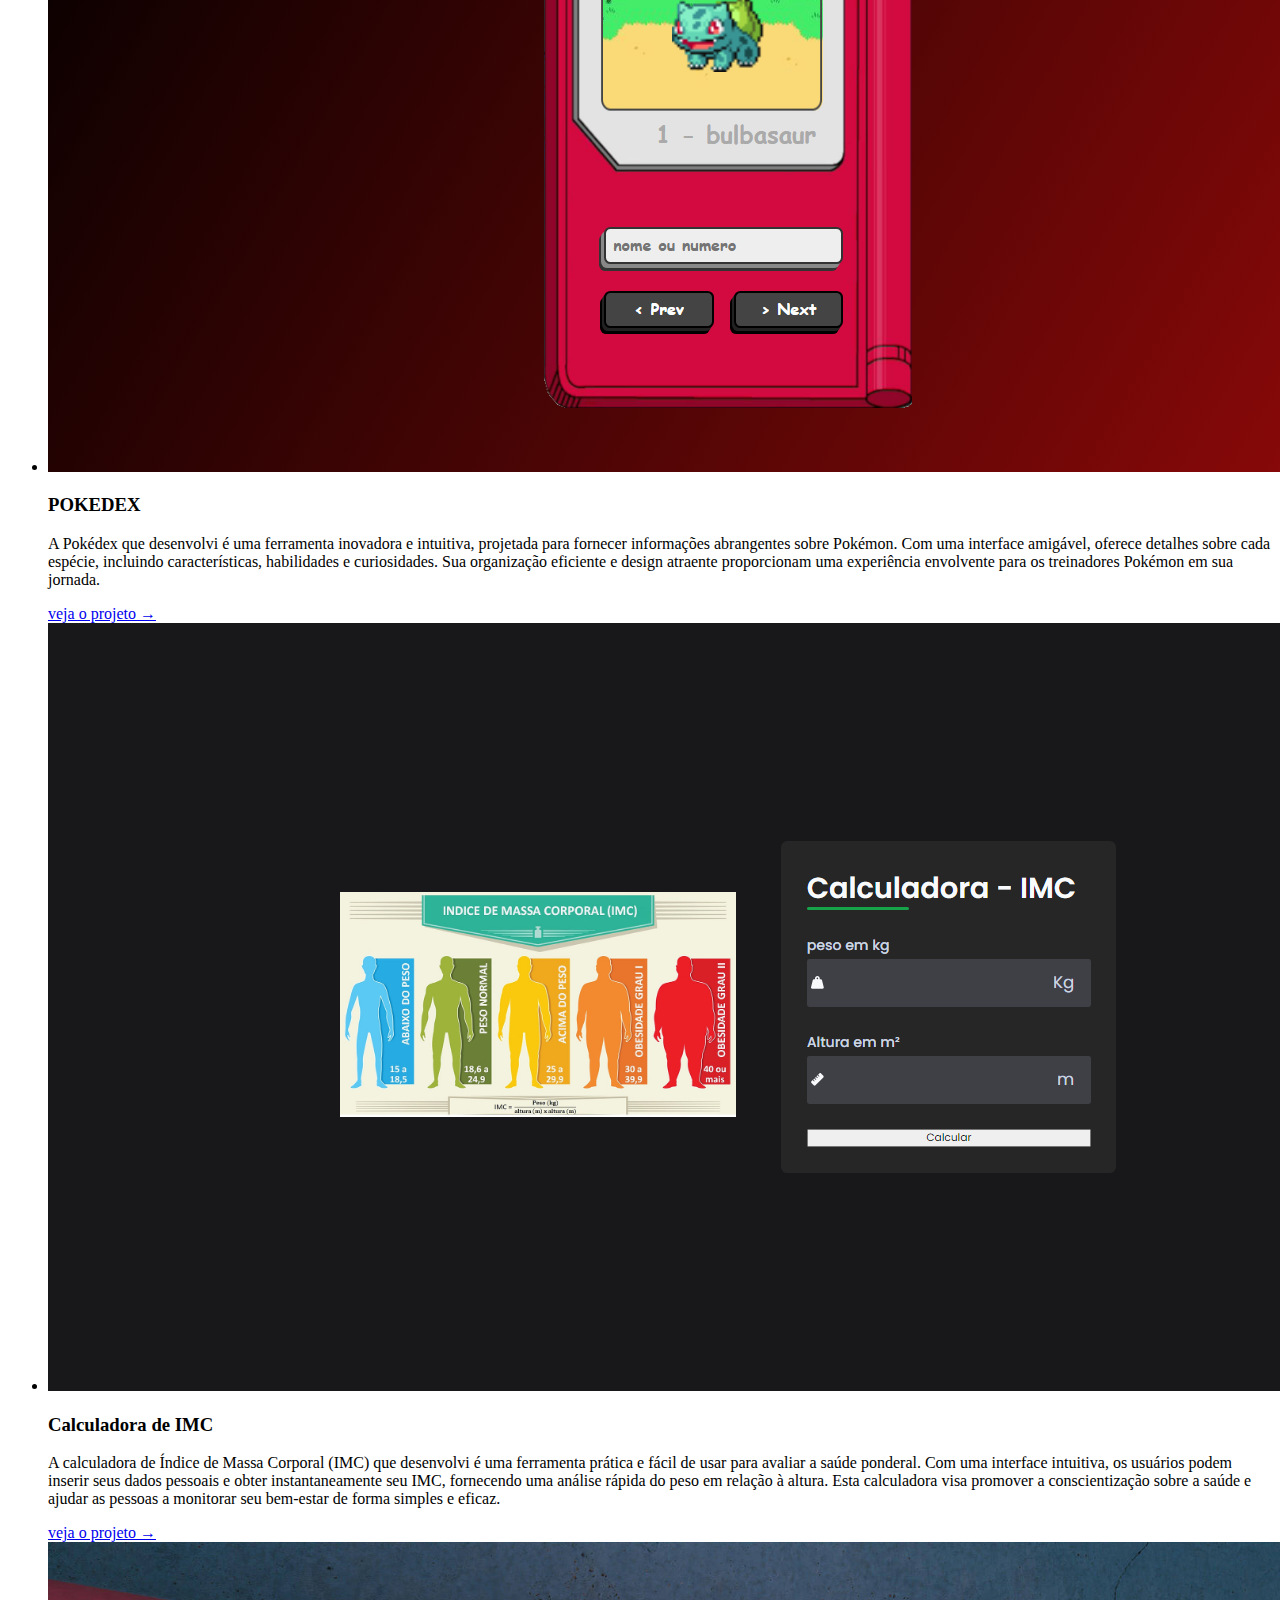
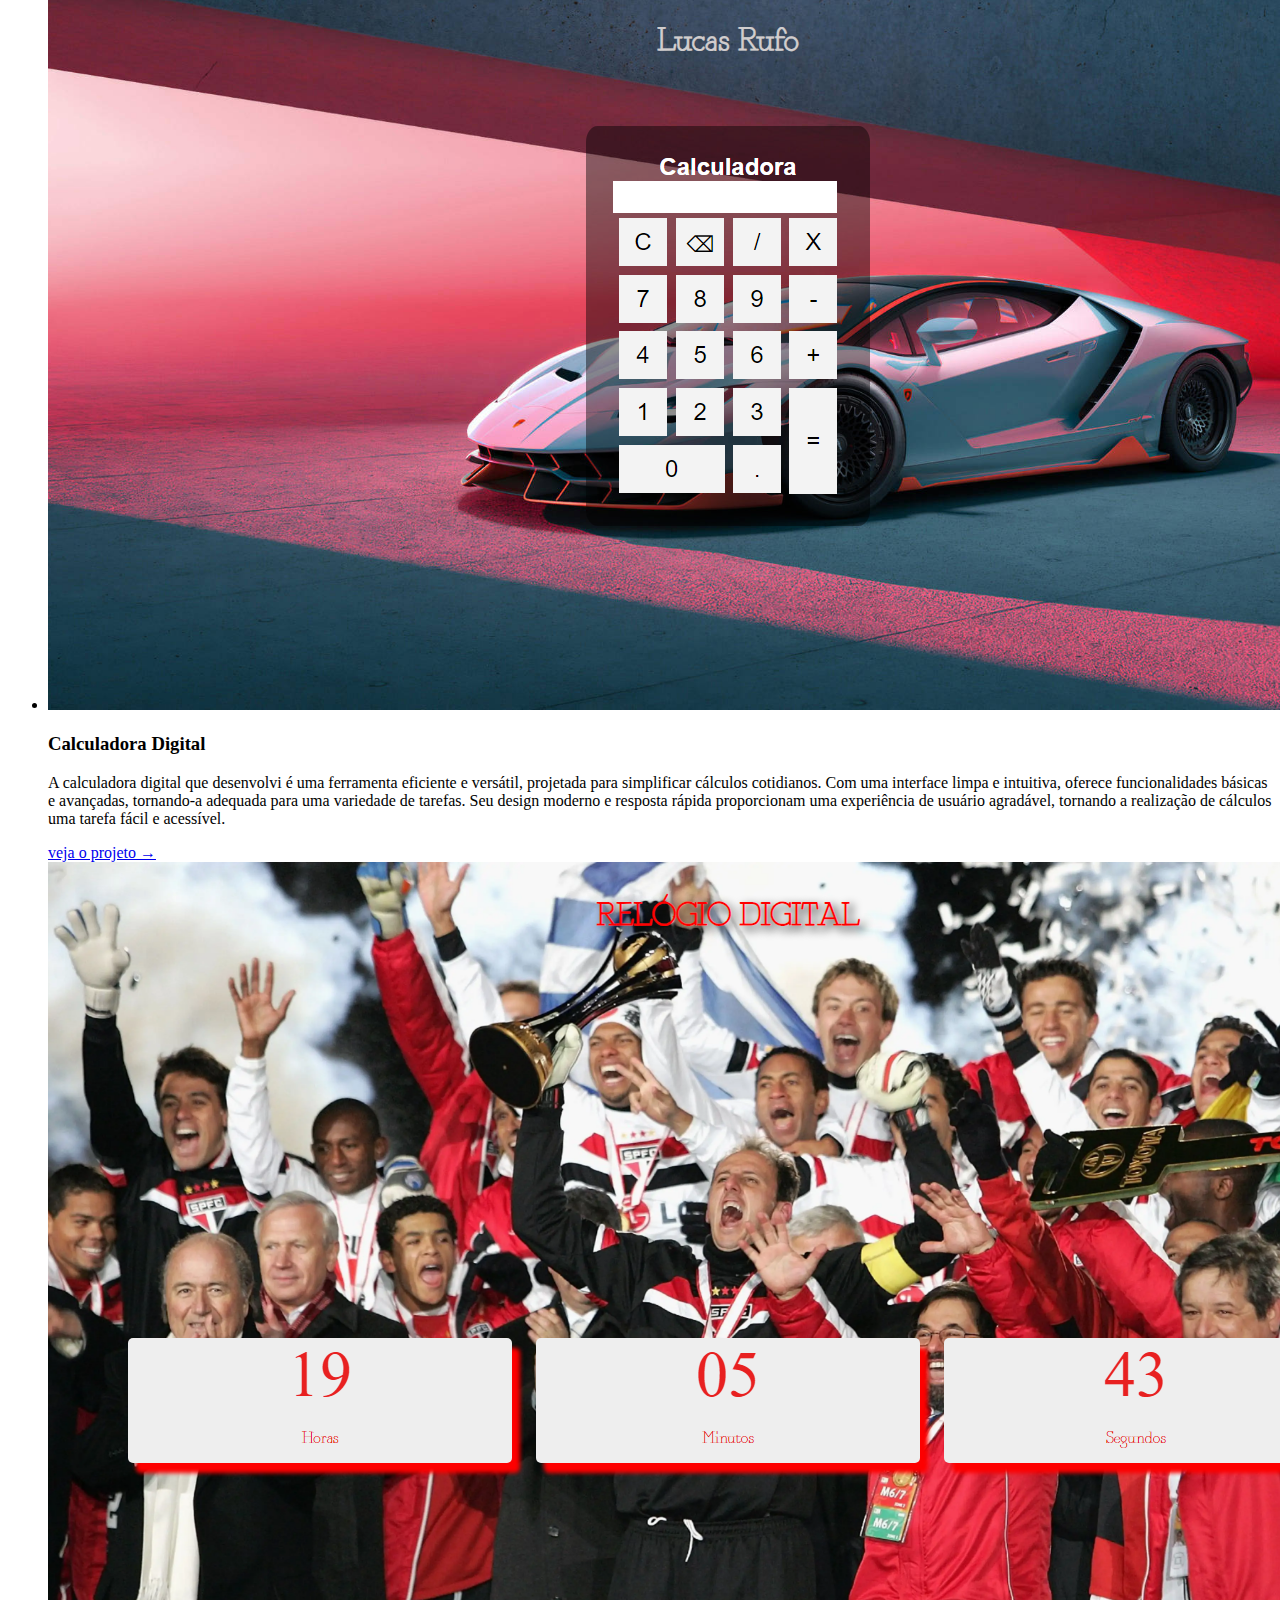
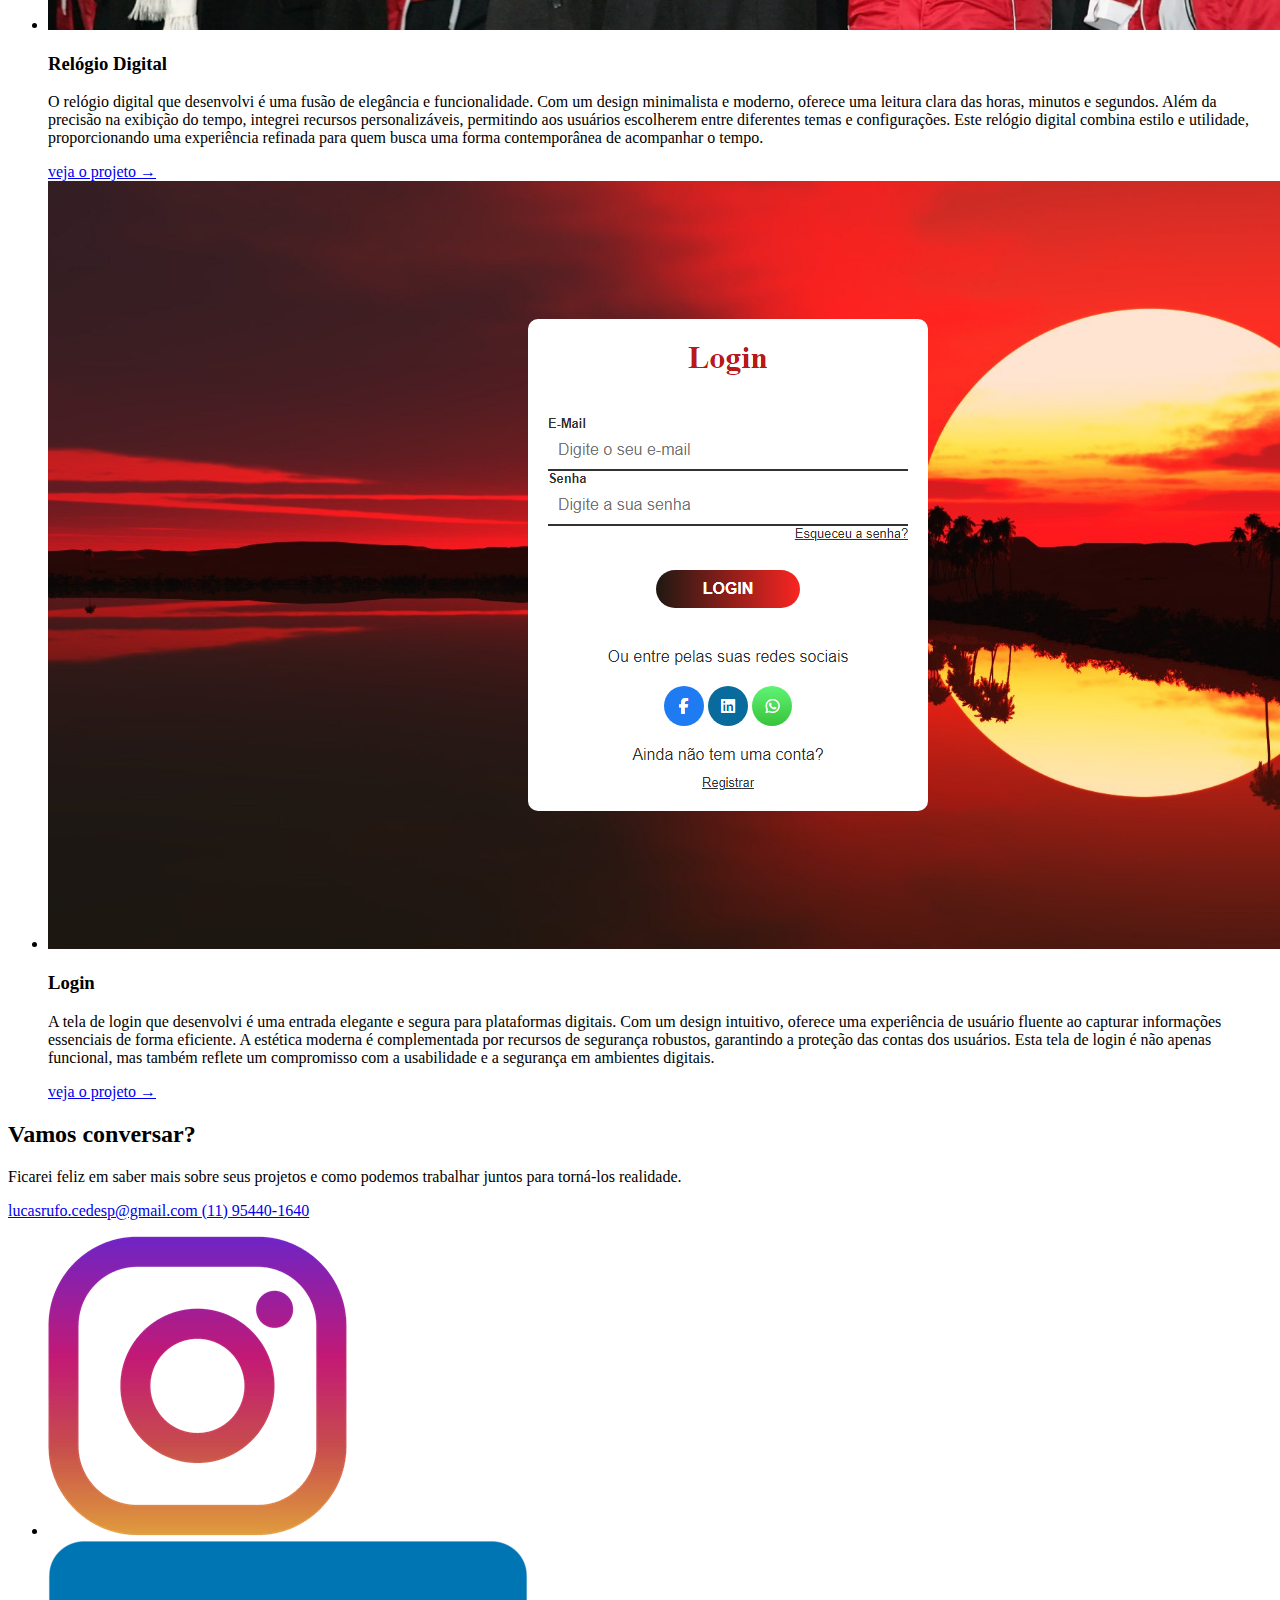
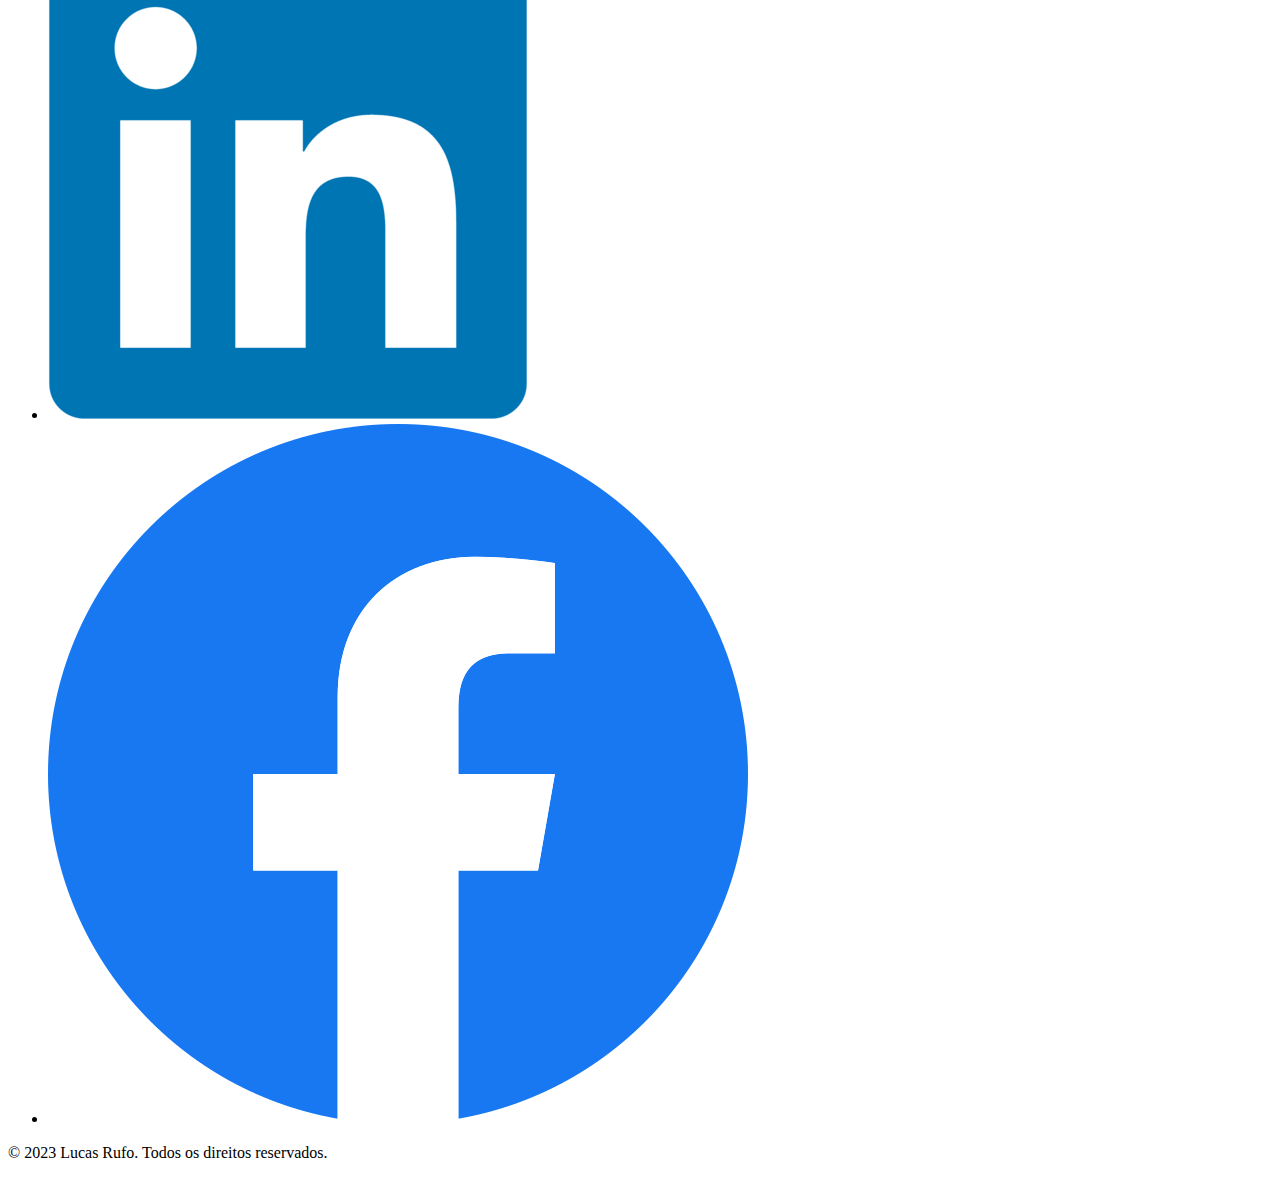
==== commit bc603b95: "index.html" ====
--- a/index.html
+++ b/index.html
@@ -8,13 +8,13 @@
     <!-- title -->
     <title>Portifolio Lucas</title>
     <!-- Css extends que chama todos os outros -->
-    <link rel="stylesheet" href="css/extends.css">
+    <link rel="stylesheet" href="css./extends.css">
     <!-- fonts -->
     <link rel="preconnect" href="https://fonts.googleapis.com" />
     <link rel="preconnect" href="https://fonts.gstatic.com" crossorigin />
     <link href="https://fonts.googleapis.com/css2?family=DM+Sans:wght@400;500;700&display=swap" rel="stylesheet" />
     <!-- scripts -->
-    <script defer src="scripts/index.js"></script>
+    <script defer src="scripts./index.js"></script>
 </head>
 
 <body>
@@ -345,4 +345,4 @@
     
 </body>
 
-</html>+</html>
